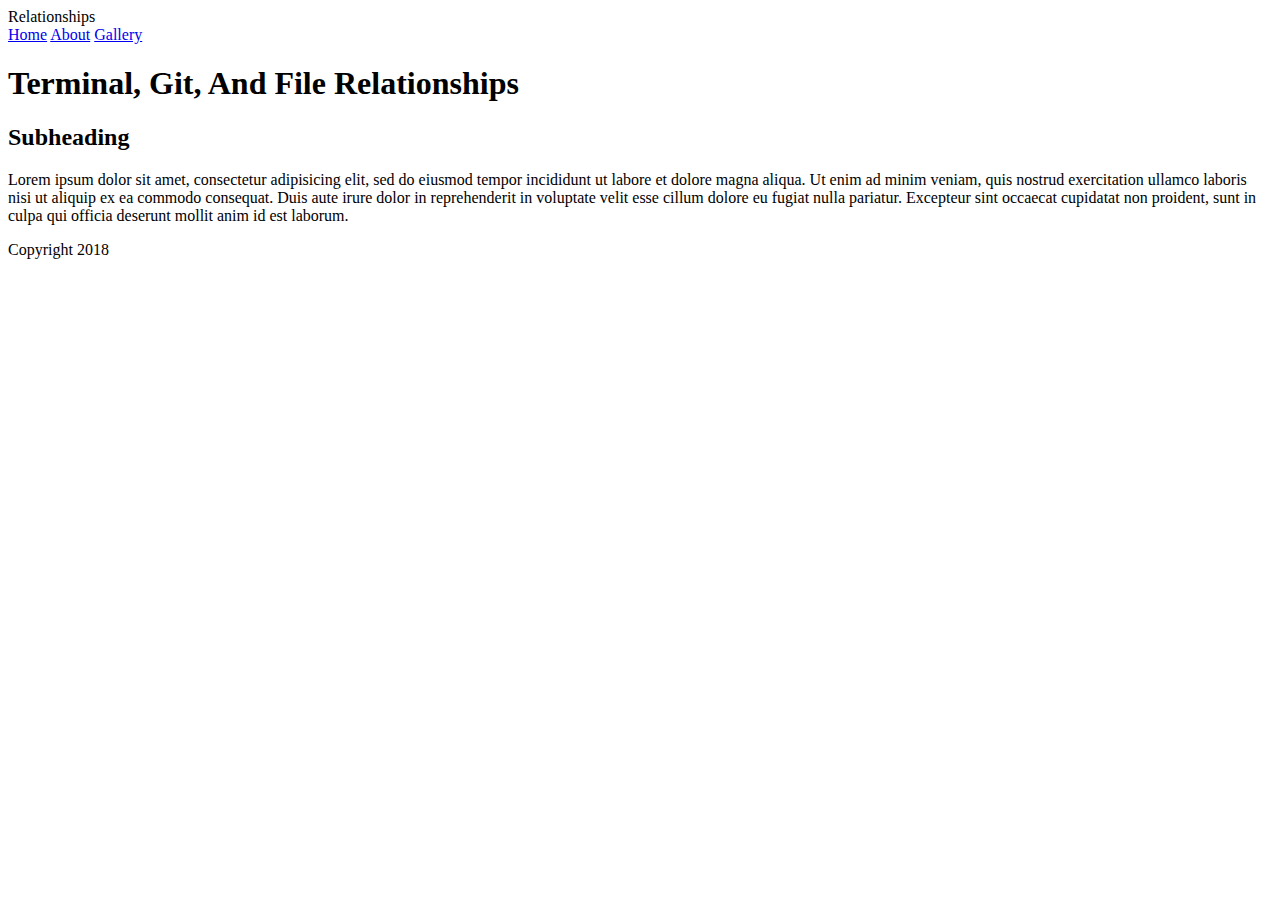
==== about.html @ 123d405f "add something" ====
<!DOCTYPE html>
<html>
	<head>
		<meta charset="utf-8">
		<title>Terminal, Git, And File Relationships</title>
	</head>
	<body>
		<header>Relationships</header>
		<nav>

			<a href="index.html">Home</a>
			<a href="about.html">About</a>
			<a href="gallery.html">Gallery</a>

		</nav>

		<main>
			<h1>Terminal, Git, And File Relationships</h1>
			<h2>Subheading</h2>
			<p>
				Lorem ipsum dolor sit amet, consectetur adipisicing elit, sed do eiusmod tempor incididunt ut labore et dolore magna aliqua. Ut enim ad minim veniam, quis nostrud exercitation ullamco laboris nisi ut aliquip ex ea commodo consequat. Duis aute irure dolor in reprehenderit in voluptate velit esse cillum dolore eu fugiat nulla pariatur. Excepteur sint occaecat cupidatat non proident, sunt in culpa qui officia deserunt mollit anim id est laborum.
			</p>
		</main>
		<footer>Copyright 2018</footer>
	</body>
</html>
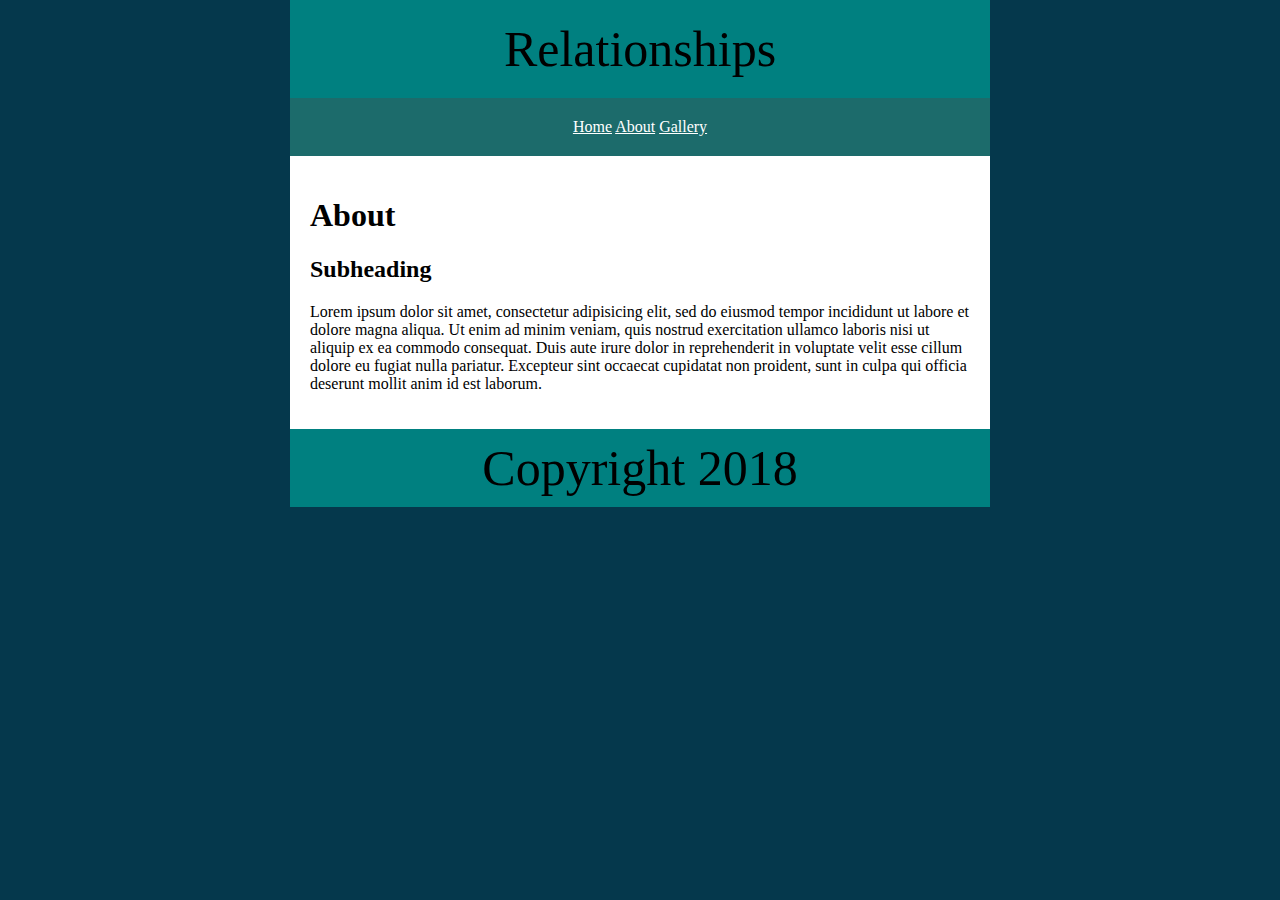
==== commit 2e432693: "made a change" ====
--- a/about.html
+++ b/about.html
@@ -2,7 +2,8 @@
 <html>
 	<head>
 		<meta charset="utf-8">
-		<title>Terminal, Git, And File Relationships</title>
+		<title>About</title>
+		<link rel="stylesheet" href="./css/style.css">
 	</head>
 	<body>
 		<header>Relationships</header>
@@ -15,7 +16,7 @@
 		</nav>
 
 		<main>
-			<h1>Terminal, Git, And File Relationships</h1>
+			<h1>About</h1>
 			<h2>Subheading</h2>
 			<p>
 				Lorem ipsum dolor sit amet, consectetur adipisicing elit, sed do eiusmod tempor incididunt ut labore et dolore magna aliqua. Ut enim ad minim veniam, quis nostrud exercitation ullamco laboris nisi ut aliquip ex ea commodo consequat. Duis aute irure dolor in reprehenderit in voluptate velit esse cillum dolore eu fugiat nulla pariatur. Excepteur sint occaecat cupidatat non proident, sunt in culpa qui officia deserunt mollit anim id est laborum.
--- a/css/style.css
+++ b/css/style.css
@@ -0,0 +1,29 @@
+body {
+    background-color: #05384c;
+    width: 700px;
+    margin: auto;
+}
+header {
+    background-color: teal;
+    padding: 20px;
+    text-align: center;
+    font-size: 50px;
+}
+footer{
+    background-color: teal;
+    padding: 10px;
+    text-align: center;
+    font-size: 50px;
+}
+nav{
+    background-color: #1c6b6b;
+    padding: 20px;
+    text-align: center;
+}
+a{
+    color: white;
+}
+main{
+    background-color: white;
+    padding: 20px;
+}
